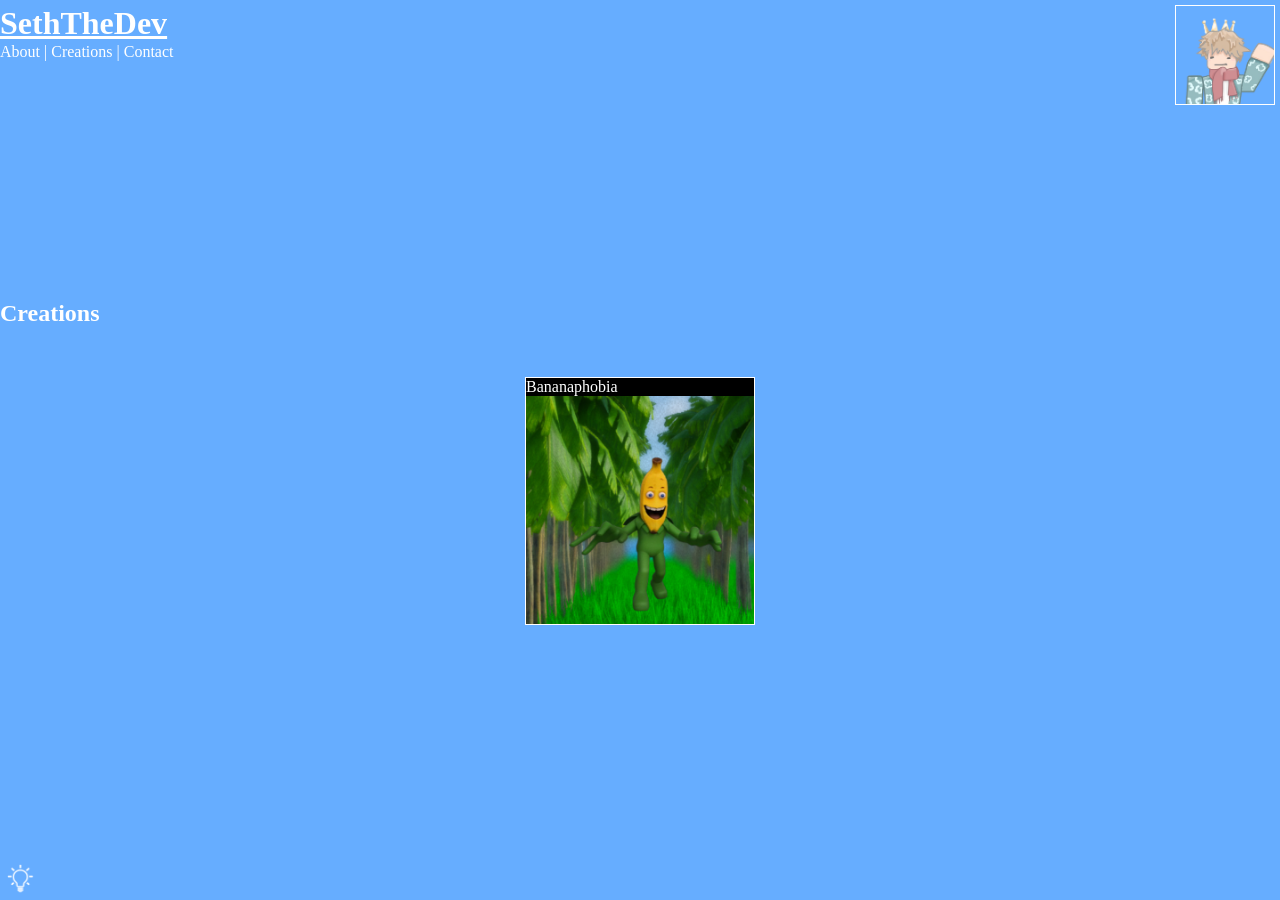
==== SethTheDev0.github.io-main/index.html @ abd76b63 "first commit" ====
<!DOCTYPE html>
<html lang="en">
<head>
  <meta charset="UTF-8" />
  <meta name="viewport" content="width=device-width, initial-scale=1.0" />
  <meta name="description" content="SethTheDev - Developer portfolio showcasing game creations and projects" />
  <title>SethTheDev - Portfolio</title>
  <link rel="stylesheet" href="style.css" />
</head>

<body>
  <!-- THEME TOGGLE -->
  <button id="theme-toggle" aria-label="Toggle between light and dark theme">
    <img src="assets/light-bulb.png" id="toggle-icon" alt="">
  </button>

  <!-- HEADER -->
  <header>
    <h1 class="logo">SethTheDev</h1>
  </header>

  <!-- NAVIGATION -->
  <nav aria-label="Main navigation">
    <a href="#about">About</a> |
    <a href="#creations">Creations</a> |
    <a href="#contact">Contact</a>
  </nav>

  <main>
    <!-- ABOUT -->
    <section id="about" class="about-container">
      <img src="assets/profile.png" alt="SethTheDev profile picture" class="profile-image">
    </section>

    <!-- CREATIONS -->
    <section id="creations" class="creations-section">
      <div class="creations-header">
        <h1>Creations</h1>
      </div>

      <!-- GALLERY -->
      <div class="gallery-grid">
        <article class="gallery-frame">
          <h3 class="gallery-text">Bananaphobia</h3>
          <a href="https://www.roblox.com/games/90619700121422/Bananaphobia"
             target="_blank"
             rel="noopener noreferrer"
             class="gallery-icon-link"
             aria-label="View Bananaphobia game on Roblox">
            <div class="gallery-icon">
              <img src="assets/bananaphobia-icon.jpg">
            </div>
          </a>
        </article>
      </div>
    </section>

    <!-- CONTACT -->
    <section id="contact" class="contact-section">
      <!-- Add contact content here later -->
    </section>
  </main>

  <script src="js/main.js"></script>
</body>
</html>
---- SethTheDev0.github.io-main/style.css ----
/*
-- THEME VARIABLES
*/
:root {
  /* DEFAULT THEME */
  --bg-color: rgb(102, 173, 255);
  --text-color: white;
  --card-bg: white;
  --light-bulb-filter: invert(1);
  --theme-transition-duration: 600ms;
  --theme-transition-ease: cubic-bezier(0.22, 1, 0.36, 1);
  --theme-transition: background-color var(--theme-transition-duration) var(--theme-transition-ease);
}

[data-theme="light"] {
  /* LIGHT THEME */
  --bg-color: rgb(102, 173, 255);
}

[data-theme="dark"] {
  /* DARK THEME */
  --bg-color: rgb(17 17 18);
}

/*
-- GLOBAL STYLES
*/
* {
  box-sizing: border-box;
  margin: 0;
  padding: 0;
}

body {
  background-color: var(--bg-color);
  color: var(--text-color);
  transition: var(--theme-transition);
}

/*
-- HEADER
*/
header {
 position: fixed;
 justify-self: center;
 top: 5px;
 text-decoration: underline;
}

/* Navigation Links */
nav {
  position: fixed;
  justify-self: center;
  top: 43px;
  gap: 5px;
}

/* Navigation Anchor Styles */
nav a {
  text-decoration: none;
  color: inherit;
  transition: color 0.3s ease;
}

nav a:hover {
  color: yellow;
}

/*
-- PROFILE
*/
.about-container {
  position: fixed;
  justify-self: right;
  top: 5px;
  right: 5px;
}

.profile-image {
  object-fit: cover;
  width: 100px;
  height: 100px;
  border: 1.5px solid white;
}

/*
-- CREATIONS
*/
.creations-header {
  position: relative;
  justify-self: center;
  top: 300px;
  /* text-decoration: underline; */
}

/*
-- GALLERY
*/
.gallery-grid {
  position: relative;
  justify-self: left;
  display: grid;
  grid-template-columns: repeat(auto-fit, minmax(250px, 1fr));
  gap: 20px;
}

.gallery-text {
  position: relative;
  justify-self: center;
  font-size: medium;
  font-weight: normal;
}

.gallery-frame {
  position: relative;
  justify-self: center;
  width: 230px;
  top: 350px;
  background-color: black;
  border: 1.5px solid white;
}

.gallery-icon {
  aspect-ratio: 1/1;
  background-color: var(--bg-color);
  overflow: hidden;
}

.gallery-frame,
.gallery-icon {
  transition: var(--theme-transition), border-color var(--theme-transition-duration) var(--theme-transition-ease);
  will-change: background-color, border-color;
}

.gallery-icon img {
  width: 100%;
  height: 100%;
  object-fit: cover;
}

.gallery-frame:hover {
  transform: scale(1.05);
  border: 2.3px solid white;
}

/*
-- THEME TOGGLE
*/
#theme-toggle {
  position: fixed;
  bottom: 7px;
  left: 5px;
  background: none;
  border: none;
  cursor: pointer;
}

#toggle-icon {
  width: 31px;
  height: 29px;
  filter: var(--light-bulb-filter);
  transform: scale(1);
  transition: transform 0.3s ease;
  display: block;
}

#toggle-icon.scale-once {
  transform: scale(1.25) !important;
}
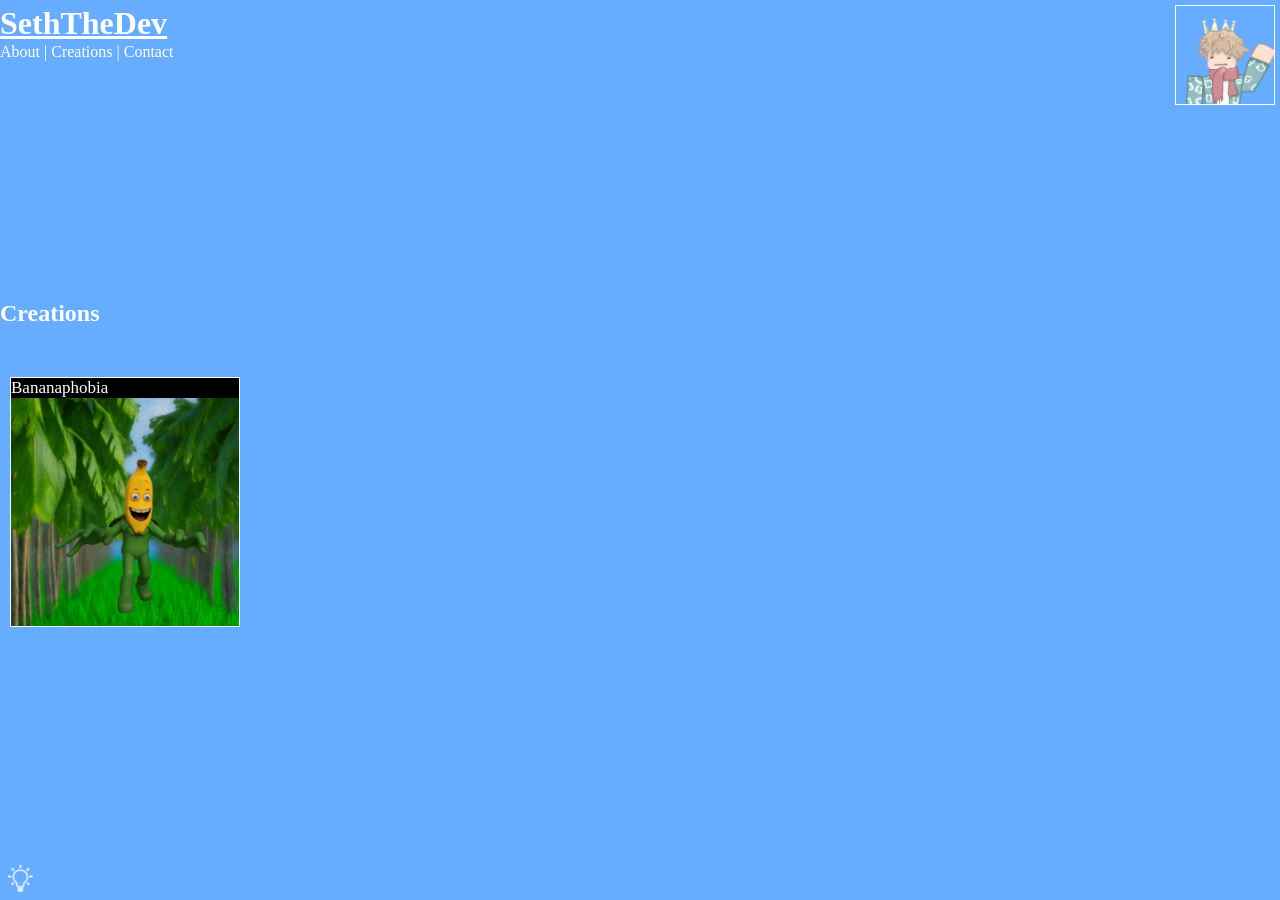
==== commit dda3a625: "Updated" ====
--- a/SethTheDev0.github.io-main/index.html
+++ b/SethTheDev0.github.io-main/index.html
@@ -16,15 +16,15 @@
 
   <!-- HEADER -->
   <header>
-    <h1 class="logo">SethTheDev</h1>
+    <div class="header-container">
+      <h1 class="logo">SethTheDev</h1>
+      <nav aria-label="Main navigation">
+        <a href="#about">About</a> |
+        <a href="#creations">Creations</a> |
+        <a href="#contact">Contact</a>
+      </nav>
+    </div>
   </header>
-
-  <!-- NAVIGATION -->
-  <nav aria-label="Main navigation">
-    <a href="#about">About</a> |
-    <a href="#creations">Creations</a> |
-    <a href="#contact">Contact</a>
-  </nav>
 
   <main>
     <!-- ABOUT -->
@@ -39,7 +39,7 @@
       </div>
 
       <!-- GALLERY -->
-      <div class="gallery-grid">
+      <div class="gallery">
         <article class="gallery-frame">
           <h3 class="gallery-text">Bananaphobia</h3>
           <a href="https://www.roblox.com/games/90619700121422/Bananaphobia"
--- a/SethTheDev0.github.io-main/style.css
+++ b/SethTheDev0.github.io-main/style.css
@@ -98,24 +98,24 @@
 */
 .gallery-grid {
   position: relative;
-  justify-self: left;
+  bottom: 20px;
   display: grid;
   grid-template-columns: repeat(auto-fit, minmax(250px, 1fr));
   gap: 20px;
 }
 
 .gallery-text {
-  position: relative;
   justify-self: center;
-  font-size: medium;
+  font-size: 17px;
   font-weight: normal;
 }
 
 .gallery-frame {
   position: relative;
-  justify-self: center;
+  justify-self: left;
   width: 230px;
   top: 350px;
+  left: 10px;
   background-color: black;
   border: 1.5px solid white;
 }
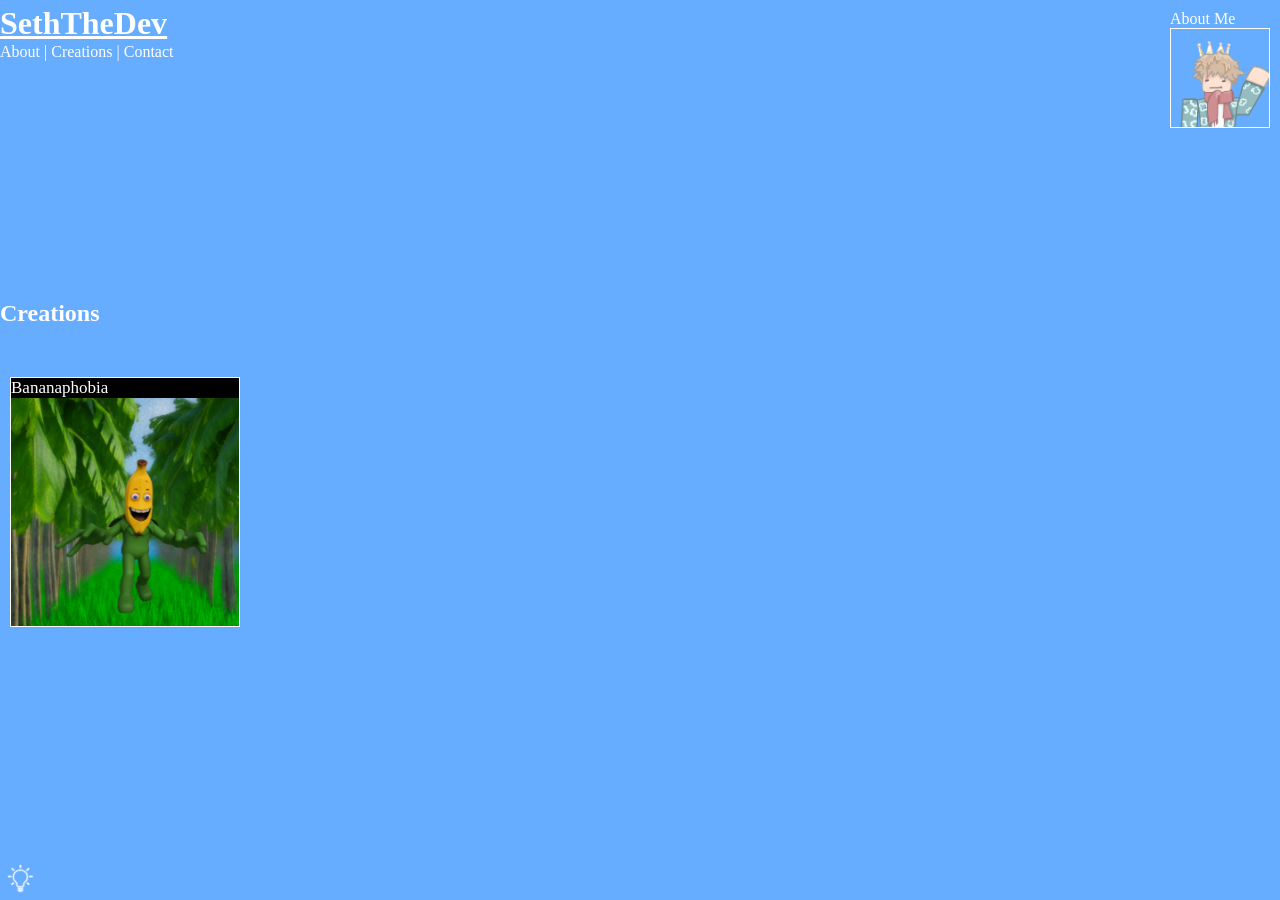
==== commit 57a5e48e: "Updated" ====
--- a/SethTheDev0.github.io-main/index.html
+++ b/SethTheDev0.github.io-main/index.html
@@ -4,14 +4,14 @@
   <meta charset="UTF-8" />
   <meta name="viewport" content="width=device-width, initial-scale=1.0" />
   <meta name="description" content="SethTheDev - Developer portfolio showcasing game creations and projects" />
-  <title>SethTheDev - Portfolio</title>
+  <title>SethTheDev</title>
   <link rel="stylesheet" href="style.css" />
 </head>
 
 <body>
   <!-- THEME TOGGLE -->
-  <button id="theme-toggle" aria-label="Toggle between light and dark theme">
-    <img src="assets/light-bulb.png" id="toggle-icon" alt="">
+  <button id="theme-toggle">
+    <img src="assets/light-bulb.png" id="toggle-icon">
   </button>
 
   <!-- HEADER -->
@@ -29,26 +29,28 @@
   <main>
     <!-- ABOUT -->
     <section id="about" class="about-container">
-      <img src="assets/profile.png" alt="SethTheDev profile picture" class="profile-image">
+      <h3 class="about-text">About Me</h3>
+      <img src="assets/profile.png" class="profile-image">
+      <div class="about-text">
+      <!-- <p>Hey there! I'm SethTheDev,</p>
+        <p>Feel free to explore my creations below and reach out if you'd like to collaborate or learn more about my work!</p>
+      -->
+      </div>
     </section>
 
     <!-- CREATIONS -->
-    <section id="creations" class="creations-section">
+    <section id="creations" class="creations-container">
       <div class="creations-header">
-        <h1>Creations</h1>
+        <h1 class ="creations-title">Creations</h1>
       </div>
 
       <!-- GALLERY -->
       <div class="gallery">
-        <article class="gallery-frame">
+        <article class="gallery-container">
           <h3 class="gallery-text">Bananaphobia</h3>
-          <a href="https://www.roblox.com/games/90619700121422/Bananaphobia"
-             target="_blank"
-             rel="noopener noreferrer"
-             class="gallery-icon-link"
-             aria-label="View Bananaphobia game on Roblox">
+          <a href="https://www.roblox.com/games/90619700121422/Bananaphobia" target="_blank" rel="noopener noreferrer" class="gallery-icon-link" aria-label="View Bananaphobia game on Roblox">
             <div class="gallery-icon">
-              <img src="assets/bananaphobia-icon.jpg">
+              <img src="assets/bananaphobia-icon.jpg" alt="Bananaphobia game icon">
             </div>
           </a>
         </article>
@@ -56,7 +58,7 @@
     </section>
 
     <!-- CONTACT -->
-    <section id="contact" class="contact-section">
+    <section id="contact" class="contact-container">
       <!-- Add contact content here later -->
     </section>
   </main>
--- a/SethTheDev0.github.io-main/style.css
+++ b/SethTheDev0.github.io-main/style.css
@@ -72,8 +72,15 @@
 .about-container {
   position: fixed;
   justify-self: right;
-  top: 5px;
-  right: 5px;
+  top: 10px;
+  right: 10px;
+}
+
+.about-text {
+  position: relative;
+  justify-self: center;
+  font-size: medium;
+  font-weight: normal;
 }
 
 .profile-image {
@@ -91,6 +98,7 @@
   justify-self: center;
   top: 300px;
   /* text-decoration: underline; */
+
 }
 
 /*
@@ -110,7 +118,7 @@
   font-weight: normal;
 }
 
-.gallery-frame {
+.gallery-container {
   position: relative;
   justify-self: left;
   width: 230px;
@@ -126,7 +134,7 @@
   overflow: hidden;
 }
 
-.gallery-frame,
+.gallery-container,
 .gallery-icon {
   transition: var(--theme-transition), border-color var(--theme-transition-duration) var(--theme-transition-ease);
   will-change: background-color, border-color;
@@ -138,7 +146,7 @@
   object-fit: cover;
 }
 
-.gallery-frame:hover {
+.gallery-container:hover {
   transform: scale(1.05);
   border: 2.3px solid white;
 }
